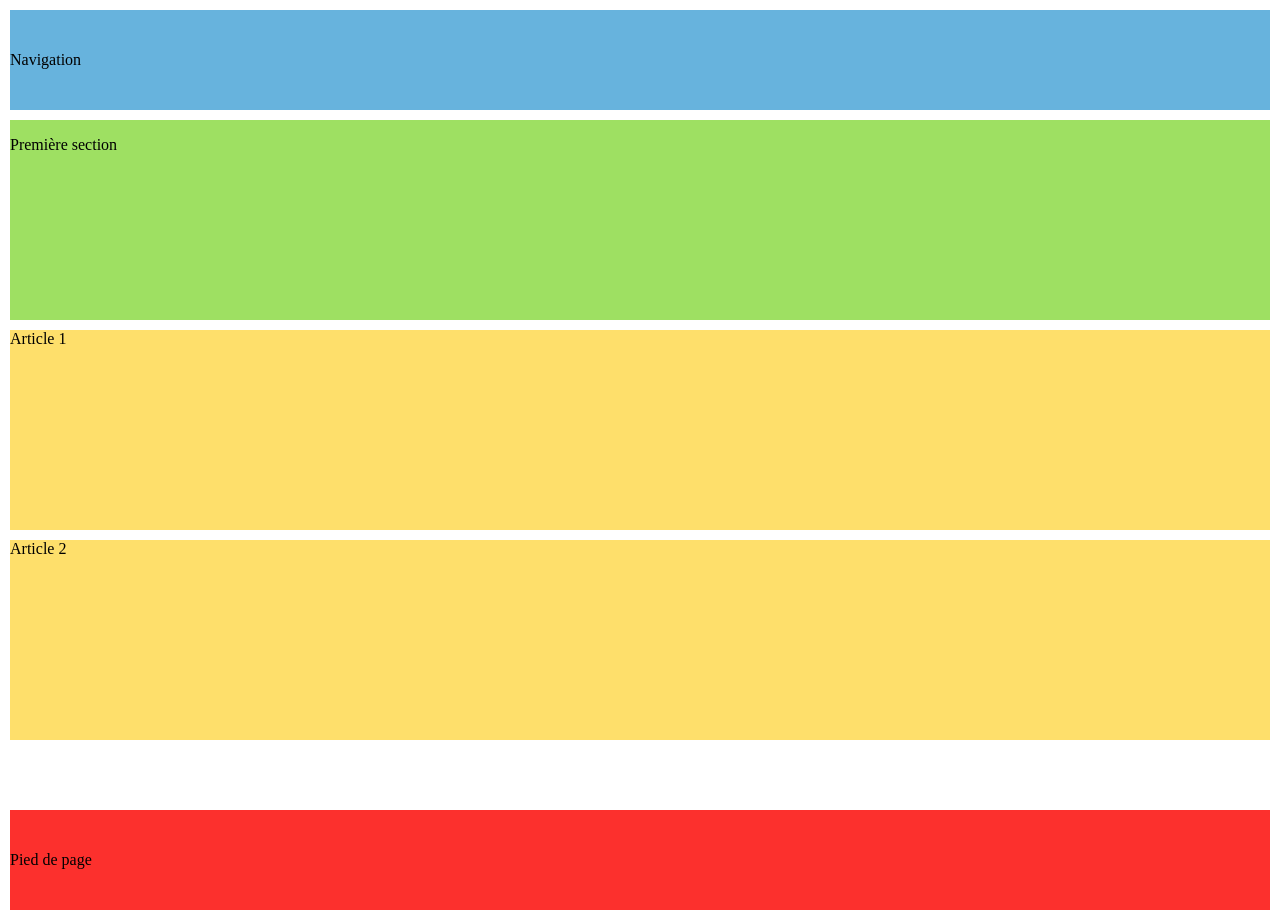
==== day02/task03/index.html @ 01f09df3 "day2" ====
<!DOCTYPE html>
<html lang="fr">
<head>
  <meta charset="UTF-8">
  <meta name="viewport" content="width=device-width, initial-scale=1.0">
  <title>Exercice responsive</title>
  <link rel="stylesheet" href="style.css">
</head>
<body>
  <header class="blue">
    <nav>Navigation</nav>
  </header>

  <section class="green">
    <p>Première section</p>
  </section>

  <section>
    <article class="yellow">Article 1</article>
    <article class="yellow">Article 2</article>
    <article>Article 3</article>
    <article>Article 4</article>
    <article>Article 5</article>
    <article>Article 6</article>
  </section>

  <footer class="red">
    <p>Pied de page</p>
  </footer>
</body>
</html>
---- day02/task03/style.css ----
/* flex box -- style général */
body {
  display: flex;
  flex-direction: column;
  gap: 10px;
  margin: 10px;
  min-height: 100vh;
}

header, footer {
  min-height: 100px;
  display: flex;
  align-items: center;
}

/* section principale prend l'espace restant */
section {
  flex: 1;
  display: flex;
  flex-direction: column;
  gap: 10px;
}

header, section, footer, article {width: 100%;}

/* cache les articles à partir du 3e */
section article:nth-child(n+3) {display: none;} 

/* on utilise gap pour l'espacement */
section article {margin: 0;}

/* couleurs des zones */
.blue { background-color: #67B3DD; min-height: 100px; }
.green { background-color: #9EE062; min-height: 200px; }
.yellow{ background-color: #FEDF6B; min-height: 200px; }
.red { background-color: #FC302D; min-height: 100px; }

@media screen (min-width: 768px) and (max-width: 1023px) {}
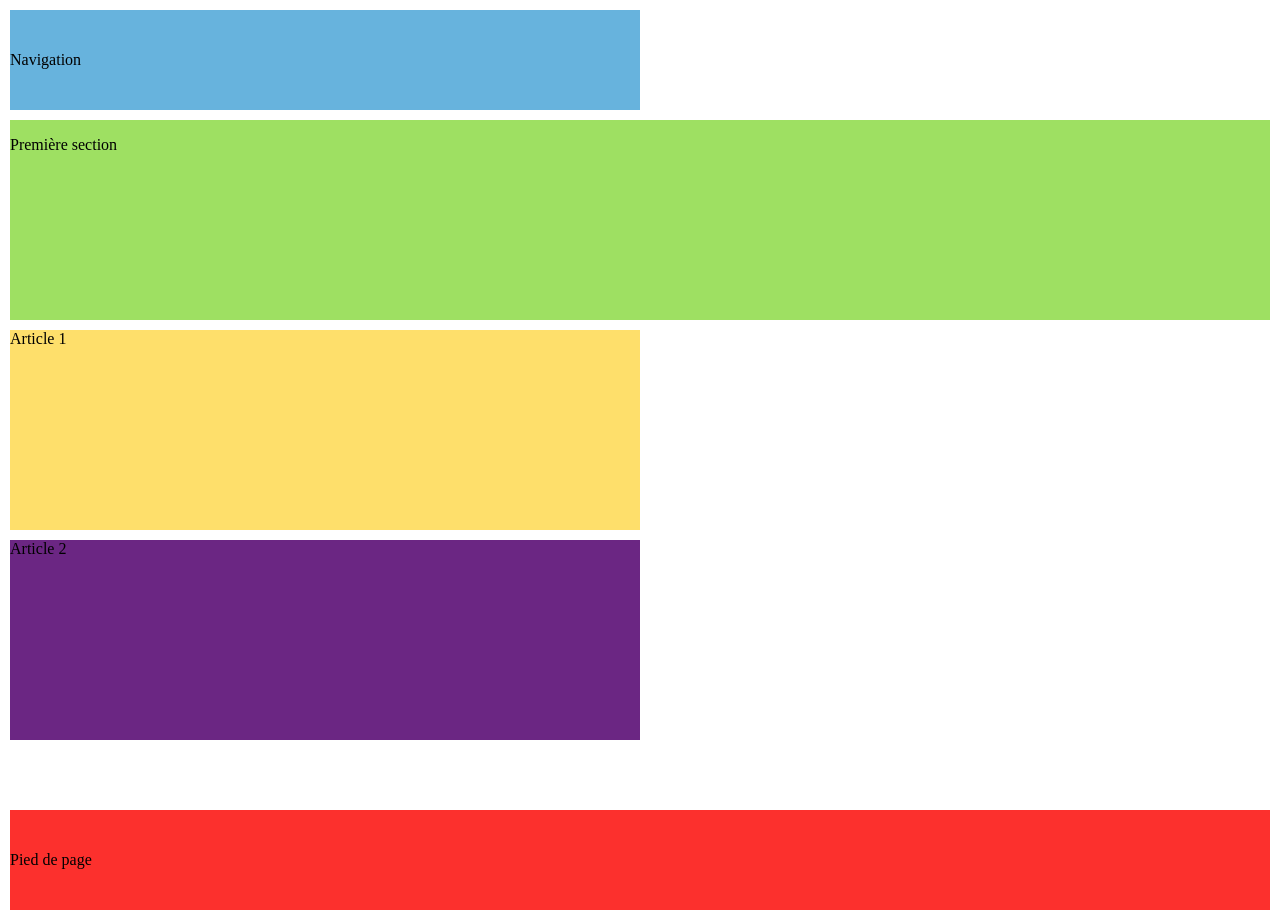
==== commit 00aa99f9: "day02" ====
--- a/day02/task03/index.html
+++ b/day02/task03/index.html
@@ -17,7 +17,7 @@
 
   <section>
     <article class="yellow">Article 1</article>
-    <article class="yellow">Article 2</article>
+    <article class="purple">Article 2</article>
     <article>Article 3</article>
     <article>Article 4</article>
     <article>Article 5</article>
--- a/day02/task03/style.css
+++ b/day02/task03/style.css
@@ -21,7 +21,10 @@
   gap: 10px;
 }
 
-header, section, footer, article {width: 100%;}
+header {width: 50%;}
+section {width: 100%;}
+article {width: 50%;}
+footer {width: 100%;}
 
 /* cache les articles à partir du 3e */
 section article:nth-child(n+3) {display: none;} 
@@ -30,9 +33,11 @@
 section article {margin: 0;}
 
 /* couleurs des zones */
-.blue { background-color: #67B3DD; min-height: 100px; }
-.green { background-color: #9EE062; min-height: 200px; }
-.yellow{ background-color: #FEDF6B; min-height: 200px; }
-.red { background-color: #FC302D; min-height: 100px; }
+.blue { background-color: #67B3DD; min-height: 100px;}
+.green { background-color: #9EE062; min-height: 200px;}
+.yellow{ background-color: #FEDF6B; min-height: 200px;}
+.purple{background-color: #6B2683; min-height: 200px;}
+.red { background-color: #FC302D; min-height: 100px;}
 
+@media screen (max-width: 767px) {}
 @media screen (min-width: 768px) and (max-width: 1023px) {}
